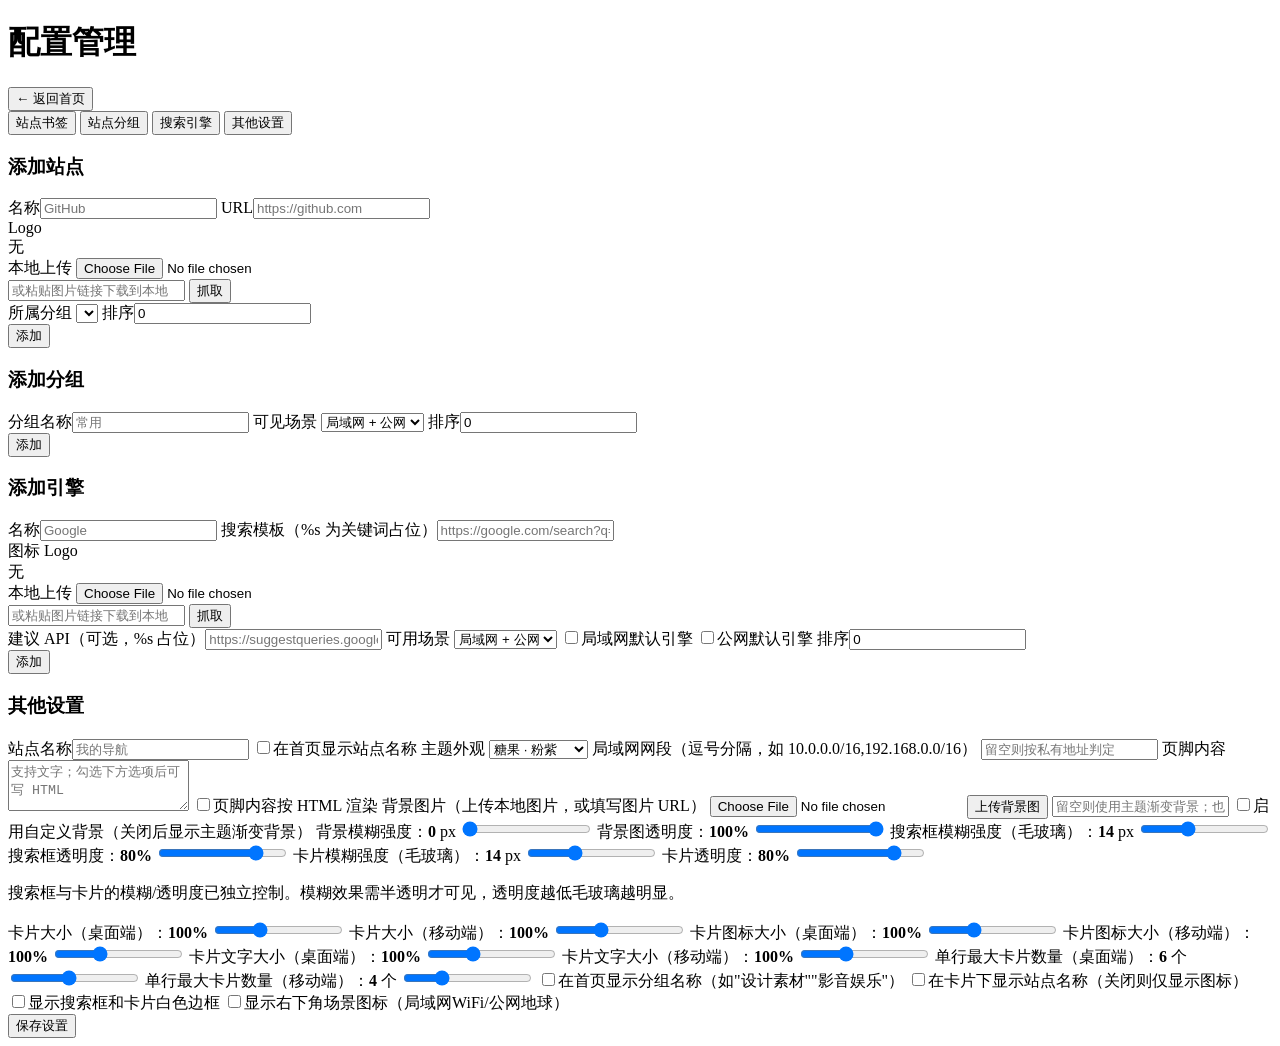
==== backend/web/admin.html @ a8e64cf0 "Initial commit: lan-nav 个人导航 + Docker 自动构建 - 双场景(LAN/WAN)自动识别与搜索引擎切换 - 搜索引擎/站点 logo 上传与网络抓取 - 管理后台私网" ====
<!DOCTYPE html>
<html lang="zh-CN">
<head>
  <meta charset="UTF-8">
  <meta name="viewport" content="width=device-width, initial-scale=1.0">
  <title>配置管理 - 导航</title>
  <link rel="stylesheet" href="/css/style.css">
</head>
<body>
  <div class="admin">
    <header class="admin-header">
      <h1>配置管理</h1>
      <button class="back-btn" onclick="location.href='/'">← 返回首页</button>
    </header>

    <nav class="tabs">
      <button class="tab active" data-tab="sites">站点书签</button>
      <button class="tab" data-tab="groups">站点分组</button>
      <button class="tab" data-tab="engines">搜索引擎</button>
      <button class="tab" data-tab="settings">其他设置</button>
    </nav>

    <!-- 站点书签 -->
    <div class="panel show" id="panel-sites">
      <form class="form" id="site-form" onsubmit="return false">
        <h3 id="site-form-title">添加站点</h3>
        <input type="hidden" id="site-id">
        <div class="form-grid">
          <label class="field"><span>名称</span><input id="site-name" placeholder="GitHub"></label>
          <label class="field"><span>URL</span><input id="site-url" placeholder="https://github.com"></label>
          <div class="field logo-field">
            <span>Logo</span>
            <div class="logo-controls">
              <div class="logo-preview-row">
                <div class="logo-preview-box" id="logo-preview-box">
                  <span class="logo-placeholder">无</span>
                </div>
                <div class="logo-actions">
                  <label class="btn-file">
                    <span id="upload-text">本地上传</span>
                    <input type="file" id="logo-file" accept="image/png,image/jpeg,image/gif,image/svg+xml,image/x-icon,image/webp">
                  </label>
                  <button type="button" class="btn-clear" id="logo-clear-btn" style="display:none" onclick="clearLogo('logo')">清除</button>
                </div>
              </div>
              <div class="logo-fetch-row">
                <input id="logo-fetch-url" placeholder="或粘贴图片链接下载到本地">
                <button type="button" class="btn-fetch" id="logo-fetch-btn" onclick="fetchLogo('logo')">抓取</button>
              </div>
              <div class="logo-path" id="logo-path" style="display:none"></div>
              <div class="logo-error" id="logo-error" style="display:none"></div>
            </div>
          </div>
          <label class="field"><span>所属分组</span>
            <select id="site-group"></select>
          </label>
          <label class="field"><span>排序</span><input type="number" id="site-sort" value="0"></label>
        </div>
        <div class="form-actions">
          <button type="button" class="btn-primary" onclick="saveSite()">添加</button>
          <button type="button" class="btn-ghost" id="site-cancel" style="display:none" onclick="resetSite()">取消</button>
        </div>
      </form>
      <div class="list" id="site-list"></div>
    </div>

    <!-- 站点分组 -->
    <div class="panel" id="panel-groups">
      <form class="form" id="group-form" onsubmit="return false">
        <h3 id="group-form-title">添加分组</h3>
        <input type="hidden" id="group-id">
        <div class="form-grid">
          <label class="field"><span>分组名称</span><input id="group-name" placeholder="常用"></label>
          <label class="field"><span>可见场景</span>
            <select id="group-scenes">
              <option value="both">局域网 + 公网</option>
              <option value="lan">仅局域网</option>
              <option value="wan">仅公网</option>
            </select>
          </label>
          <label class="field"><span>排序</span><input type="number" id="group-sort" value="0"></label>
        </div>
        <div class="form-actions">
          <button type="button" class="btn-primary" onclick="saveGroup()">添加</button>
          <button type="button" class="btn-ghost" id="group-cancel" style="display:none" onclick="resetGroup()">取消</button>
        </div>
      </form>
      <div class="list" id="group-list"></div>
    </div>

    <!-- 搜索引擎 -->
    <div class="panel" id="panel-engines">
      <form class="form" id="engine-form" onsubmit="return false">
        <h3 id="engine-form-title">添加引擎</h3>
        <input type="hidden" id="engine-id">
        <div class="form-grid">
          <label class="field"><span>名称</span><input id="engine-name" placeholder="Google"></label>
          <label class="field"><span>搜索模板（%s 为关键词占位）</span><input id="engine-url" placeholder="https://google.com/search?q=%s"></label>
          <div class="field logo-field">
            <span>图标 Logo</span>
            <div class="logo-controls">
              <div class="logo-preview-row">
                <div class="logo-preview-box" id="elogo-preview-box">
                  <span class="logo-placeholder">无</span>
                </div>
                <div class="logo-actions">
                  <label class="btn-file">
                    <span id="elogo-upload-text">本地上传</span>
                    <input type="file" id="elogo-file" accept="image/png,image/jpeg,image/gif,image/svg+xml,image/x-icon,image/webp">
                  </label>
                  <button type="button" class="btn-clear" id="elogo-clear-btn" style="display:none" onclick="clearLogo('elogo')">清除</button>
                </div>
              </div>
              <div class="logo-fetch-row">
                <input id="elogo-fetch-url" placeholder="或粘贴图片链接下载到本地">
                <button type="button" class="btn-fetch" id="elogo-fetch-btn" onclick="fetchLogo('elogo')">抓取</button>
              </div>
              <div class="logo-path" id="elogo-path" style="display:none"></div>
              <div class="logo-error" id="elogo-error" style="display:none"></div>
            </div>
          </div>
          <label class="field"><span>建议 API（可选，%s 占位）</span><input id="engine-suggest" placeholder="https://suggestqueries.google.com/complete/search?client=firefox&q=%s"></label>
          <label class="field"><span>可用场景</span>
            <select id="engine-scopes">
              <option value="lan,wan">局域网 + 公网</option>
              <option value="lan">仅局域网</option>
              <option value="wan">仅公网</option>
            </select>
          </label>
          <label class="field checkbox"><input type="checkbox" id="engine-default-lan"><span>局域网默认引擎</span></label>
          <label class="field checkbox"><input type="checkbox" id="engine-default-wan"><span>公网默认引擎</span></label>
          <label class="field"><span>排序</span><input type="number" id="engine-sort" value="0"></label>
        </div>
        <div class="form-actions">
          <button type="button" class="btn-primary" onclick="saveEngine()">添加</button>
          <button type="button" class="btn-ghost" id="engine-cancel" style="display:none" onclick="resetEngine()">取消</button>
        </div>
      </form>
      <div class="list" id="engine-list"></div>
    </div>

    <!-- 其他设置 -->
    <div class="panel" id="panel-settings">
      <form class="form" id="settings-form" onsubmit="return false">
        <h3>其他设置</h3>
        <div class="form-grid">
          <label class="field"><span>站点名称</span><input id="setting-title" placeholder="我的导航"></label>
          <label class="field checkbox"><input type="checkbox" id="setting-show-title"><span>在首页显示站点名称</span></label>

          <label class="field full"><span>主题外观</span>
            <select id="setting-theme">
              <option value="candy">糖果 · 粉紫</option>
              <option value="mint">薄荷 · 清新</option>
              <option value="sunset">晚霞 · 暖橙</option>
              <option value="ocean">海洋 · 蓝绿</option>
              <option value="lavender">薰衣草 · 紫调</option>
              <option value="dark">暗夜 · 奶油黑</option>
              <option value="snow">纯雪 · 极简白</option>
            </select>
          </label>

          <label class="field full"><span>局域网网段（逗号分隔，如 10.0.0.0/16,192.168.0.0/16）</span>
            <input id="setting-lan-cidrs" placeholder="留空则按私有地址判定"></label>

          <label class="field full"><span>页脚内容</span>
            <textarea id="setting-footer-html" rows="3" placeholder="支持文字；勾选下方选项后可写 HTML"></textarea></label>
          <label class="field checkbox"><input type="checkbox" id="setting-footer-html-enable"><span>页脚内容按 HTML 渲染</span></label>

          <label class="field full"><span>背景图片（上传本地图片，或填写图片 URL）</span>
            <span class="bg-upload-row">
              <input type="file" id="setting-bg-file" accept="image/*">
              <button type="button" class="btn-small" onclick="uploadBg()">上传背景图</button>
            </span>
            <input id="setting-bg-image" placeholder="留空则使用主题渐变背景；也可填图床直链 http(s)://...">
            <label class="field checkbox" style="margin-top:8px">
              <input type="checkbox" id="setting-bg-enable"><span>启用自定义背景（关闭后显示主题渐变背景）</span>
            </label>
          </label>

          <label class="field full"><span>背景模糊强度：<b id="bg-blur-val">0</b> px</span>
            <input type="range" id="setting-bg-blur" min="0" max="40" value="0"
              oninput="document.getElementById('bg-blur-val').textContent=this.value">
          </label>

          <label class="field full"><span>背景图透明度：<b id="bg-opacity-val">100%</b></span>
            <input type="range" id="setting-bg-opacity" min="0" max="100" value="100"
              oninput="document.getElementById('bg-opacity-val').textContent=this.value+'%'">
          </label>

          <label class="field full"><span>搜索框模糊强度（毛玻璃）：<b id="bar-blur-val">14</b> px</span>
            <input type="range" id="setting-bar-blur" min="0" max="40" value="14"
              oninput="document.getElementById('bar-blur-val').textContent=this.value">
          </label>

          <label class="field full"><span>搜索框透明度：<b id="bar-opacity-val">80%</b></span>
            <input type="range" id="setting-bar-opacity" min="0" max="100" value="80"
              oninput="document.getElementById('bar-opacity-val').textContent=this.value+'%'">
          </label>

          <label class="field full"><span>卡片模糊强度（毛玻璃）：<b id="card-blur-val">14</b> px</span>
            <input type="range" id="setting-card-blur" min="0" max="40" value="14"
              oninput="document.getElementById('card-blur-val').textContent=this.value">
          </label>

          <label class="field full"><span>卡片透明度：<b id="card-opacity-val">80%</b></span>
            <input type="range" id="setting-card-opacity" min="0" max="100" value="80"
              oninput="document.getElementById('card-opacity-val').textContent=this.value+'%'">
          </label>
          <p class="field-hint">搜索框与卡片的模糊/透明度已独立控制。模糊效果需半透明才可见，透明度越低毛玻璃越明显。</p>

          <label class="field full"><span>卡片大小（桌面端）：<b id="card-size-val">100%</b></span>
            <input type="range" id="setting-card-size" min="50" max="200" value="100"
              oninput="document.getElementById('card-size-val').textContent=this.value+'%'">
          </label>

          <label class="field full"><span>卡片大小（移动端）：<b id="card-size-mobile-val">100%</b></span>
            <input type="range" id="setting-card-size-mobile" min="50" max="200" value="100"
              oninput="document.getElementById('card-size-mobile-val').textContent=this.value+'%'">
          </label>

          <label class="field full"><span>卡片图标大小（桌面端）：<b id="icon-size-val">100%</b></span>
            <input type="range" id="setting-icon-size" min="50" max="200" value="100"
              oninput="document.getElementById('icon-size-val').textContent=this.value+'%'">
          </label>

          <label class="field full"><span>卡片图标大小（移动端）：<b id="icon-size-mobile-val">100%</b></span>
            <input type="range" id="setting-icon-size-mobile" min="50" max="200" value="100"
              oninput="document.getElementById('icon-size-mobile-val').textContent=this.value+'%'">
          </label>

          <label class="field full"><span>卡片文字大小（桌面端）：<b id="text-size-val">100%</b></span>
            <input type="range" id="setting-text-size" min="50" max="200" value="100"
              oninput="document.getElementById('text-size-val').textContent=this.value+'%'">
          </label>

          <label class="field full"><span>卡片文字大小（移动端）：<b id="text-size-mobile-val">100%</b></span>
            <input type="range" id="setting-text-size-mobile" min="50" max="200" value="100"
              oninput="document.getElementById('text-size-mobile-val').textContent=this.value+'%'">
          </label>

          <label class="field full"><span>单行最大卡片数量（桌面端）：<b id="max-cols-val">6</b> 个</span>
            <input type="range" id="setting-max-cols" min="1" max="12" value="6"
              oninput="document.getElementById('max-cols-val').textContent=this.value">
          </label>

          <label class="field full"><span>单行最大卡片数量（移动端）：<b id="max-cols-mobile-val">4</b> 个</span>
            <input type="range" id="setting-max-cols-mobile" min="1" max="12" value="4"
              oninput="document.getElementById('max-cols-mobile-val').textContent=this.value">
          </label>

          <label class="field checkbox" style="margin-top:8px">
            <input type="checkbox" id="setting-show-group-name"><span>在首页显示分组名称（如"设计素材""影音娱乐"）</span>
          </label>

          <label class="field checkbox" style="margin-top:8px">
            <input type="checkbox" id="setting-show-site-name"><span>在卡片下显示站点名称（关闭则仅显示图标）</span>
          </label>

          <label class="field checkbox" style="margin-top:8px">
            <input type="checkbox" id="setting-card-border"><span>显示搜索框和卡片白色边框</span>
          </label>

          <label class="field checkbox" style="margin-top:8px">
            <input type="checkbox" id="setting-show-scene"><span>显示右下角场景图标（局域网WiFi/公网地球）</span>
          </label>
        </div>
        <div class="form-actions">
          <button type="button" class="btn-primary" onclick="saveSettings()">保存设置</button>
        </div>
      </form>
    </div>
  </div>

  <script src="/js/admin.js"></script>
</body>
</html>
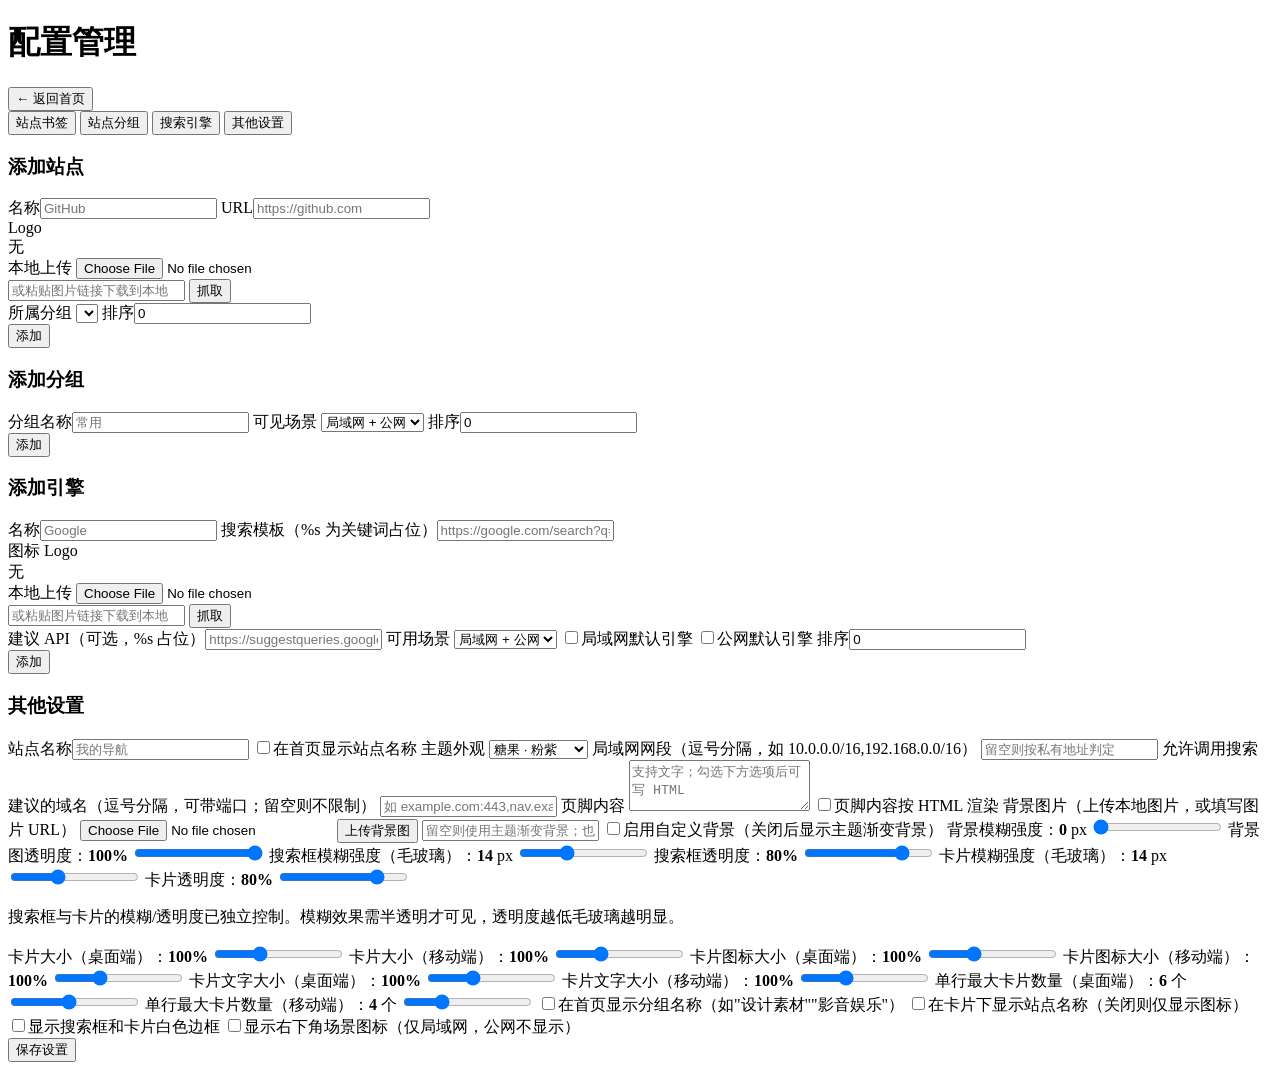
==== commit 08ab0916: "feat: /api/suggest 同源校验 + 多域名白名单；移除 /api/favicon 服务端代理 - 删除 backend/favicon.go，前端改客户端直连 icons.duckdu" ====
--- a/backend/web/admin.html
+++ b/backend/web/admin.html
@@ -37,7 +37,7 @@
                 </div>
                 <div class="logo-actions">
                   <label class="btn-file">
-                    <span id="upload-text">本地上传</span>
+                    <span id="logo-upload-text">本地上传</span>
                     <input type="file" id="logo-file" accept="image/png,image/jpeg,image/gif,image/svg+xml,image/x-icon,image/webp">
                   </label>
                   <button type="button" class="btn-clear" id="logo-clear-btn" style="display:none" onclick="clearLogo('logo')">清除</button>
@@ -162,6 +162,9 @@
           <label class="field full"><span>局域网网段（逗号分隔，如 10.0.0.0/16,192.168.0.0/16）</span>
             <input id="setting-lan-cidrs" placeholder="留空则按私有地址判定"></label>
 
+          <label class="field full"><span>允许调用搜索建议的域名（逗号分隔，可带端口；留空则不限制）</span>
+            <input id="setting-allowed-domains" placeholder="如 example.com:443,nav.example.com:443"></label>
+
           <label class="field full"><span>页脚内容</span>
             <textarea id="setting-footer-html" rows="3" placeholder="支持文字；勾选下方选项后可写 HTML"></textarea></label>
           <label class="field checkbox"><input type="checkbox" id="setting-footer-html-enable"><span>页脚内容按 HTML 渲染</span></label>
@@ -261,7 +264,7 @@
           </label>
 
           <label class="field checkbox" style="margin-top:8px">
-            <input type="checkbox" id="setting-show-scene"><span>显示右下角场景图标（局域网WiFi/公网地球）</span>
+            <input type="checkbox" id="setting-show-scene"><span>显示右下角场景图标（仅局域网，公网不显示）</span>
           </label>
         </div>
         <div class="form-actions">
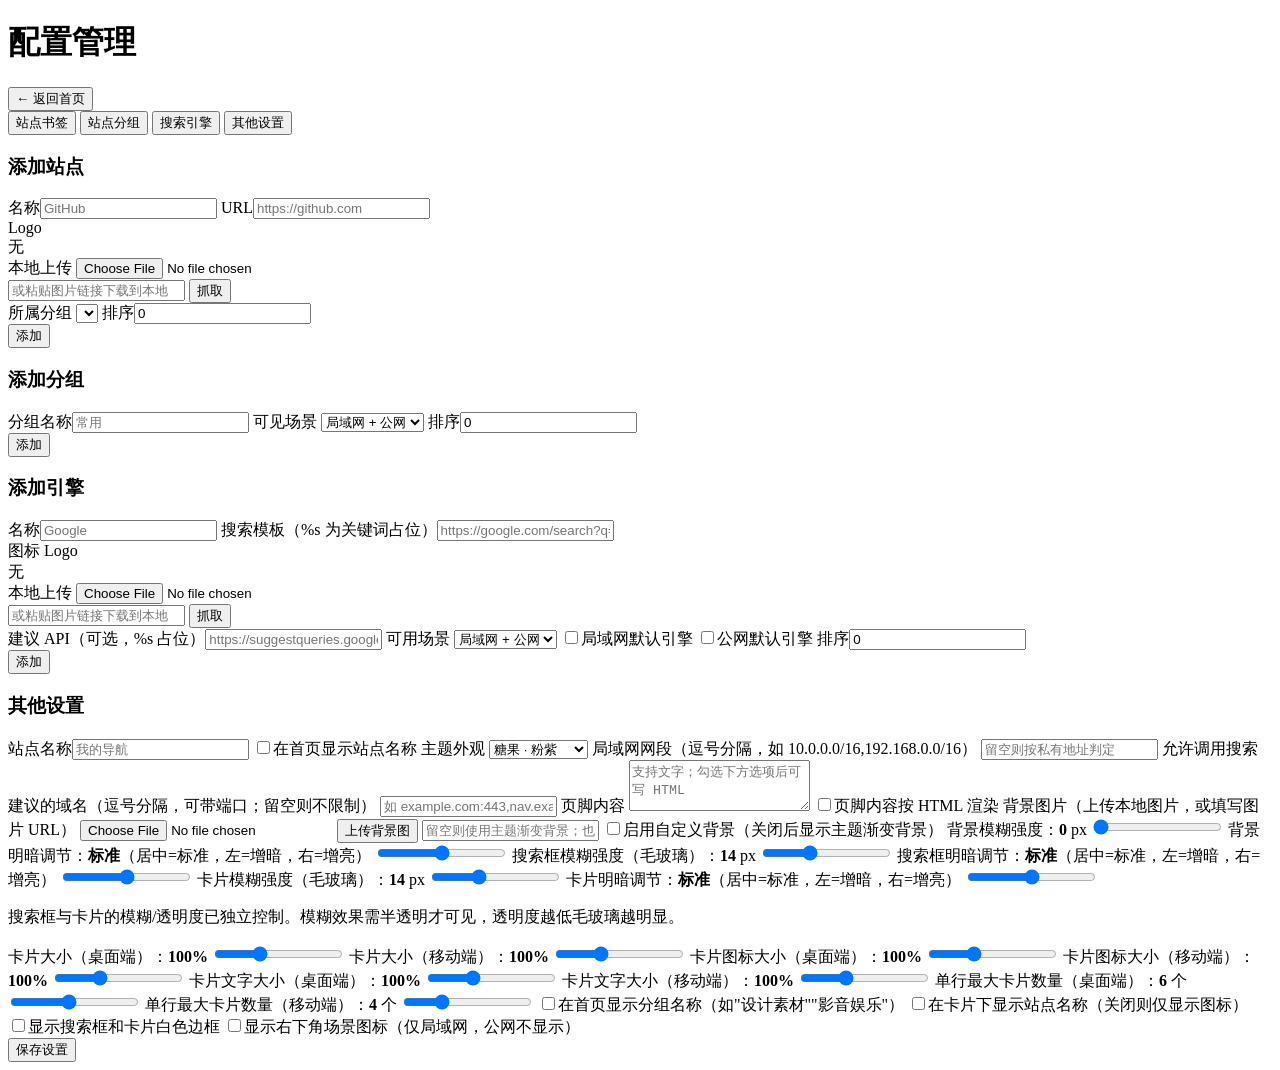
==== commit e9d2528f: "feat: 背景/卡片/搜索框改为明暗调节滑块，并透明化卡片底以显毛玻璃 - 背景图透明度 -> bg_brightness：居中=标准，左=黑色增暗，右=白色增亮（-100~100） - 卡片/搜索" ====
--- a/backend/web/admin.html
+++ b/backend/web/admin.html
@@ -185,9 +185,9 @@
               oninput="document.getElementById('bg-blur-val').textContent=this.value">
           </label>
 
-          <label class="field full"><span>背景图透明度：<b id="bg-opacity-val">100%</b></span>
-            <input type="range" id="setting-bg-opacity" min="0" max="100" value="100"
-              oninput="document.getElementById('bg-opacity-val').textContent=this.value+'%'">
+          <label class="field full"><span>背景明暗调节：<b id="bg-bright-val">标准</b>（居中=标准，左=增暗，右=增亮）</span>
+            <input type="range" id="setting-bg-brightness" min="-100" max="100" value="0"
+              oninput="onBgBrightnessInput(this)">
           </label>
 
           <label class="field full"><span>搜索框模糊强度（毛玻璃）：<b id="bar-blur-val">14</b> px</span>
@@ -195,9 +195,9 @@
               oninput="document.getElementById('bar-blur-val').textContent=this.value">
           </label>
 
-          <label class="field full"><span>搜索框透明度：<b id="bar-opacity-val">80%</b></span>
-            <input type="range" id="setting-bar-opacity" min="0" max="100" value="80"
-              oninput="document.getElementById('bar-opacity-val').textContent=this.value+'%'">
+          <label class="field full"><span>搜索框明暗调节：<b id="bar-bright-val">标准</b>（居中=标准，左=增暗，右=增亮）</span>
+            <input type="range" id="setting-bar-brightness" min="-100" max="100" value="0"
+              oninput="setBrightLabel(this, 'bar-bright-val')">
           </label>
 
           <label class="field full"><span>卡片模糊强度（毛玻璃）：<b id="card-blur-val">14</b> px</span>
@@ -205,9 +205,9 @@
               oninput="document.getElementById('card-blur-val').textContent=this.value">
           </label>
 
-          <label class="field full"><span>卡片透明度：<b id="card-opacity-val">80%</b></span>
-            <input type="range" id="setting-card-opacity" min="0" max="100" value="80"
-              oninput="document.getElementById('card-opacity-val').textContent=this.value+'%'">
+          <label class="field full"><span>卡片明暗调节：<b id="card-bright-val">标准</b>（居中=标准，左=增暗，右=增亮）</span>
+            <input type="range" id="setting-card-brightness" min="-100" max="100" value="0"
+              oninput="setBrightLabel(this, 'card-bright-val')">
           </label>
           <p class="field-hint">搜索框与卡片的模糊/透明度已独立控制。模糊效果需半透明才可见，透明度越低毛玻璃越明显。</p>
 
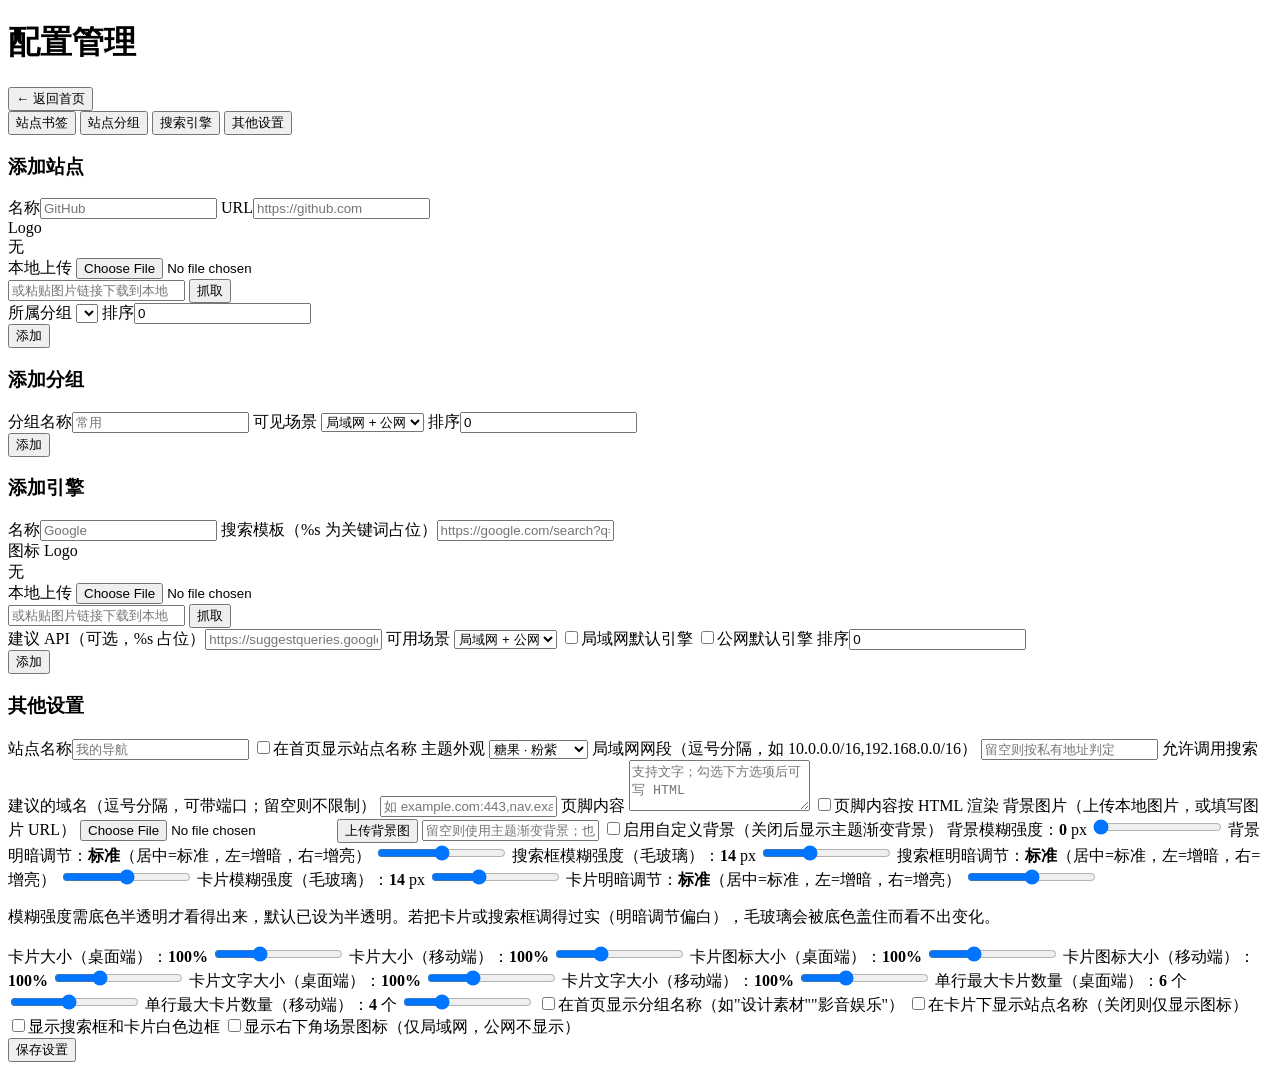
==== commit 03e7c82d: "fix: 修复卡片/搜索框模糊强度滑块失效 上一轮为了让卡片有可见边界，把 --card-bg 从 transparent 提到 0.80、 --bar-bg 提到 0.90。backdrop-fil" ====
--- a/backend/web/admin.html
+++ b/backend/web/admin.html
@@ -209,7 +209,7 @@
             <input type="range" id="setting-card-brightness" min="-100" max="100" value="0"
               oninput="setBrightLabel(this, 'card-bright-val')">
           </label>
-          <p class="field-hint">搜索框与卡片的模糊/透明度已独立控制。模糊效果需半透明才可见，透明度越低毛玻璃越明显。</p>
+          <p class="field-hint">模糊强度需底色半透明才看得出来，默认已设为半透明。若把卡片或搜索框调得过实（明暗调节偏白），毛玻璃会被底色盖住而看不出变化。</p>
 
           <label class="field full"><span>卡片大小（桌面端）：<b id="card-size-val">100%</b></span>
             <input type="range" id="setting-card-size" min="50" max="200" value="100"
